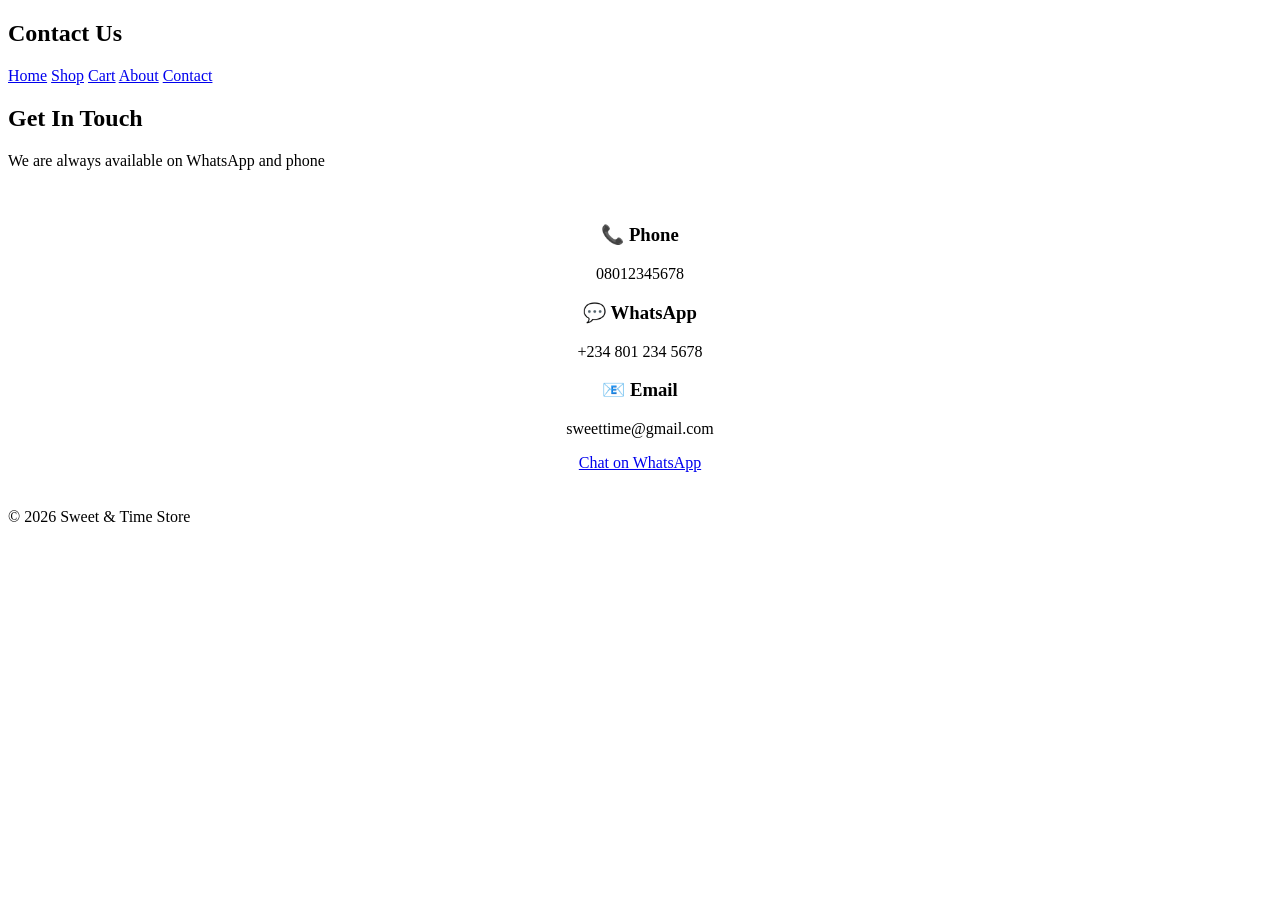
==== contact.html @ f2b795e1 "Add files via upload" ====
<!DOCTYPE html>
<html>
<head>
    <title>Contact Us</title>
    <link rel="stylesheet" href="css/style.css">
</head>
<body>

<header>
    <h2>Contact Us</h2>
    <nav>
        <a href="index.html">Home</a>
        <a href="shop.html">Shop</a>
        <a href="cart.html">Cart</a>
        <a href="aboutus.html">About</a>
        <a href="contact.html">Contact</a>
    </nav>
</header>

<section class="hero">
    <h1>Get In Touch</h1>
    <p>We are always available on WhatsApp and phone</p>
</section>

<section class="featured">

    <div style="text-align:center; padding:20px;">
        <h3>📞 Phone</h3>
        <p>08012345678</p>

        <h3>💬 WhatsApp</h3>
        <p>+234 801 234 5678</p>

        <h3>📧 Email</h3>
        <p>sweettime@gmail.com</p>

        <a class="btn" href="https://wa.me/2348012345678">Chat on WhatsApp</a>
    </div>

</section>

<footer>
    <p>© 2026 Sweet & Time Store</p>
</footer>

</body>
</html>
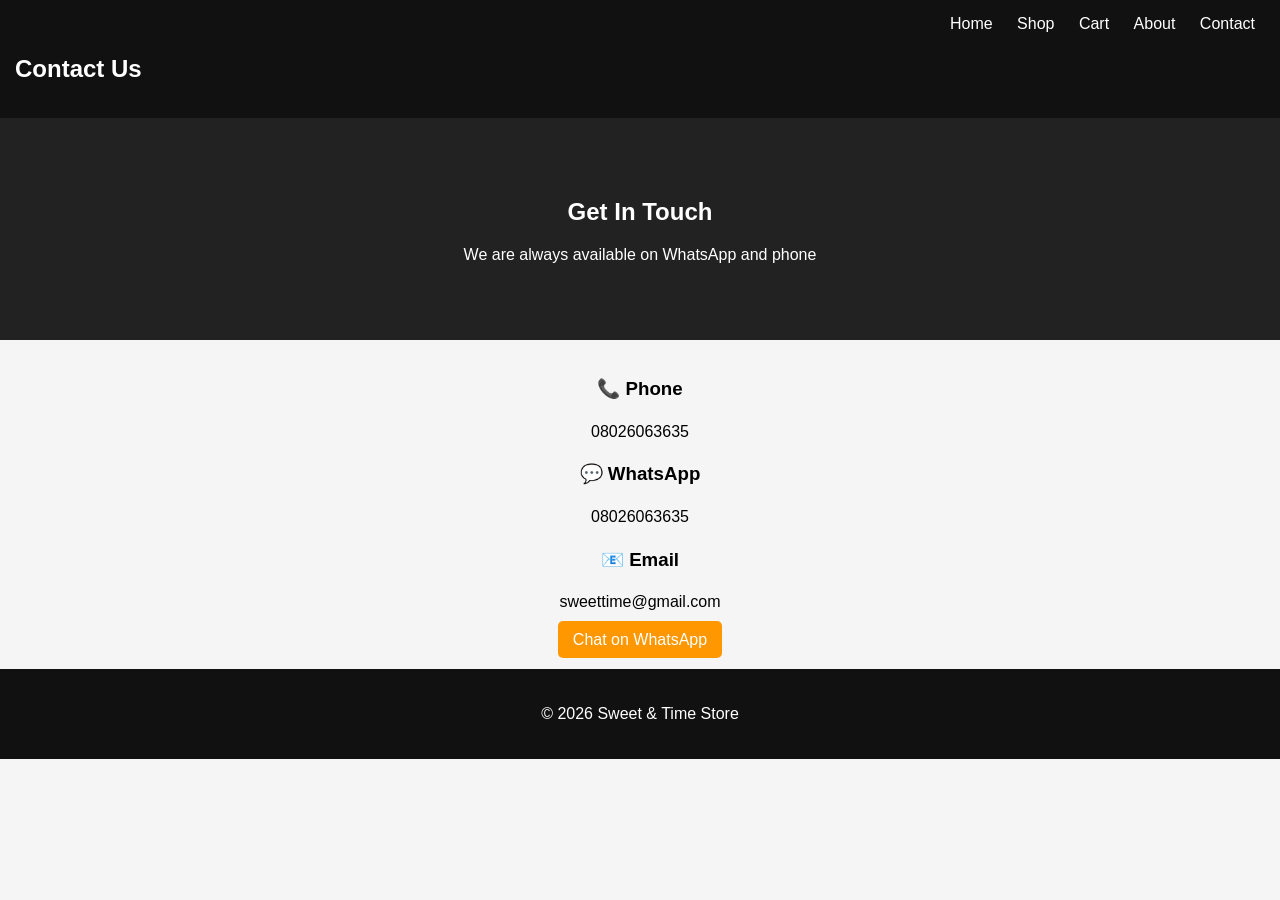
==== commit dd7eb378: "Add files via upload" ====
--- a/contact.html
+++ b/contact.html
@@ -26,15 +26,15 @@
 
     <div style="text-align:center; padding:20px;">
         <h3>📞 Phone</h3>
-        <p>08012345678</p>
+        <p>08026063635</p>
 
         <h3>💬 WhatsApp</h3>
-        <p>+234 801 234 5678</p>
+        <p>08026063635</p>
 
         <h3>📧 Email</h3>
         <p>sweettime@gmail.com</p>
 
-        <a class="btn" href="https://wa.me/2348012345678">Chat on WhatsApp</a>
+        <a class="btn" href="https://wa.me/2348026063635">Chat on WhatsApp</a>
     </div>
 
 </section>
--- a/css/style.css
+++ b/css/style.css
@@ -0,0 +1,202 @@
+body {
+    font-family: Arial;
+    margin: 0;
+    background: #f5f5f5;
+}
+
+header {
+    background: #111;
+    color: white;
+    padding: 15px;
+    display: flex;
+    justify-content: space-between;
+}
+
+nav a {
+    color: white;
+    margin: 10px;
+    text-decoration: none;
+}
+
+.hero {
+    background: #222;
+    color: white;
+    text-align: center;
+    padding: 60px;
+}
+
+.btn {
+    background: #ff9800;
+    color: white;
+    padding: 10px 15px;
+    border-radius: 5px;
+    text-decoration: none;
+    border: none;
+    cursor: pointer;
+}
+
+/* PRODUCTS */
+.products {
+    display: grid;
+    grid-template-columns: repeat(auto-fit, minmax(220px, 1fr));
+    gap: 20px;
+    padding: 20px;
+}
+
+.product {
+    background: white;
+    padding: 15px;
+    border-radius: 10px;
+    text-align: center;
+}
+
+.product img {
+    width: 100%;
+    border-radius: 10px;
+}
+
+/* FILTER */
+.filter-buttons {
+    text-align: center;
+    margin: 20px;
+}
+
+.filter-buttons button {
+    padding: 10px;
+    margin: 5px;
+    border: none;
+    background: #111;
+    color: white;
+    cursor: pointer;
+}
+
+/* SERVICES */
+.service-box {
+    display: grid;
+    grid-template-columns: repeat(auto-fit, minmax(220px, 1fr));
+    gap: 20px;
+    padding: 20px;
+    width: auto;
+}
+
+.service {
+    background: white;
+    padding: 15px;
+    border-radius: 10px;
+}
+
+/* CART */
+.cart-container {
+    padding: 20px;
+}
+
+.order-form {
+    display: flex;
+    flex-direction: column;
+    gap: 10px;
+}
+
+.order-form input {
+    padding: 10px;
+}
+
+/* FOOTER */
+footer {
+    text-align: center;
+    padding: 20px;
+    background: #111;
+    color: white;
+}
+
+/* MOBILE */
+@media(max-width: 768px) {
+    header {
+        flex-direction: column;
+        text-align: center;
+    }
+}
+
+.featured p {
+    font-size: 16px;
+    line-height: 1.6;
+}
+h2 {
+    margin-top: 40px;
+    text-align: center;
+}
+
+.search-bar {
+    text-align: center;
+    margin: 20px;
+}
+
+.search-bar input {
+    width: 80%;
+    max-width: 500px;
+    padding: 12px;
+    border: 1px solid #ccc;
+    border-radius: 25px;
+    outline: none;
+    font-size: 16px;
+    box-shadow: 0 2px 5px rgba(0,0,0,0.1);
+}
+
+.cart-wrapper {
+    display: grid;
+    grid-template-columns: 2fr 1fr;
+    gap: 20px;
+    padding: 20px;
+}
+
+/* CART ITEMS */
+.cart-items ul {
+    list-style: none;
+    padding: 0;
+}
+
+.cart-items li {
+    background: white;
+    margin-bottom: 10px;
+    padding: 15px;
+    border-radius: 10px;
+    display: flex;
+    justify-content: space-between;
+    align-items: center;
+    box-shadow: 0 2px 5px rgba(0,0,0,0.1);
+}
+
+/* BUTTONS */
+.qty-btn {
+    padding: 5px 10px;
+    margin: 0 5px;
+    border: none;
+    background: #111;
+    color: white;
+    cursor: pointer;
+    border-radius: 5px;
+}
+
+.remove-btn {
+    background: red;
+    color: white;
+    border: none;
+    padding: 5px 10px;
+    border-radius: 5px;
+    cursor: pointer;
+}
+
+/* SUMMARY BOX */
+.cart-summary {
+    background: white;
+    padding: 20px;
+    border-radius: 10px;
+    height: fit-content;
+    box-shadow: 0 2px 5px rgba(0,0,0,0.1);
+}
+
+/* MOBILE */
+@media(max-width: 768px) {
+    .cart-wrapper {
+        grid-template-columns: 1fr;
+    }
+}
